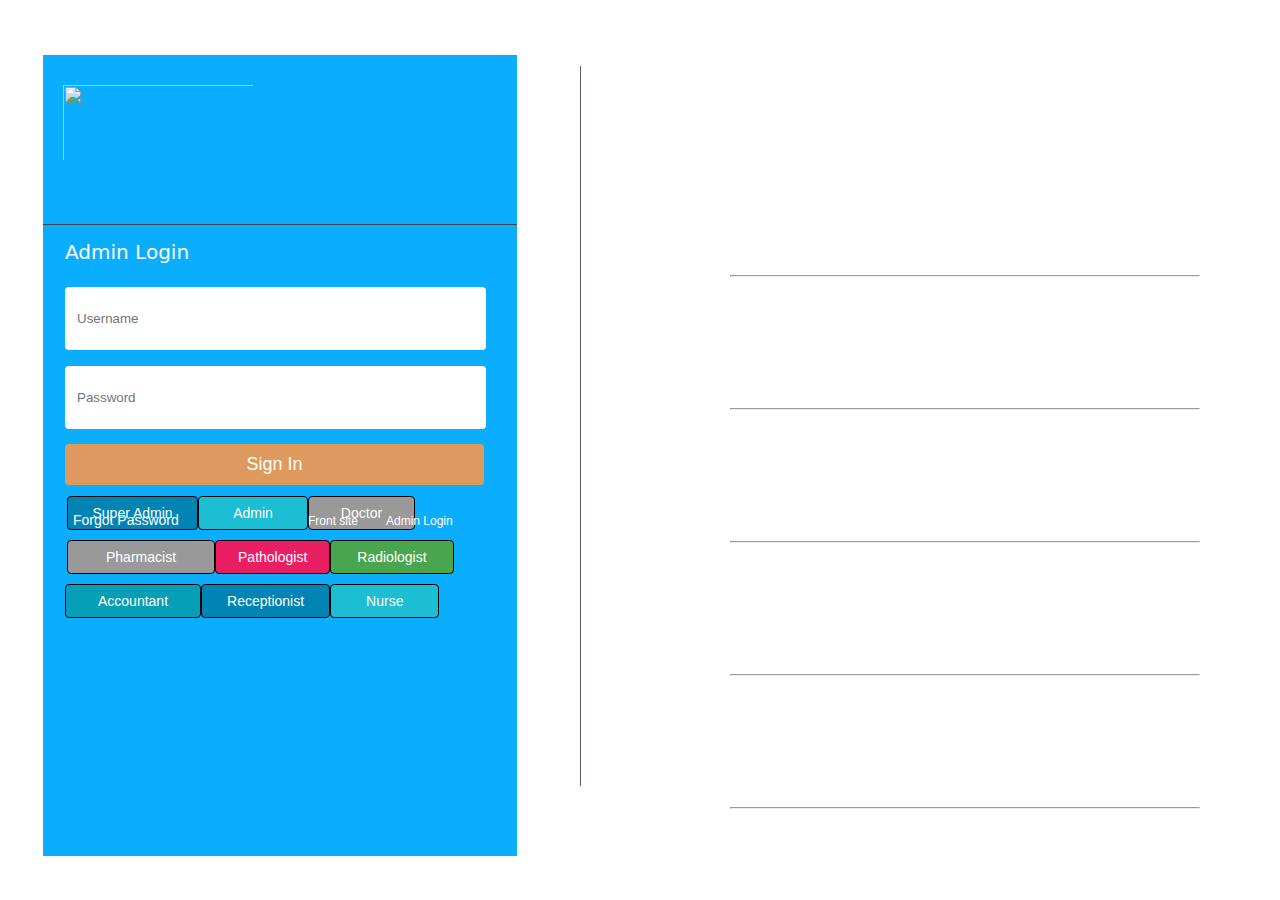
==== index Admin login.html @ 5d5d4e30 "Add new file" ====
<!DOCTYPE html>
<html lang="en">

<head>
    <meta charset="UTF-8">
    <meta name="viewport" content="width=device-width, initial-scale=1.0">
    <title>Document</title>
    <link rel="stylesheet" href="https://cdn.jsdelivr.net/npm/bootstrap-icons@1.11.1/font/bootstrap-icons.css"
        integrity="sha384-4LISF5TTJX/fLmGSxO53rV4miRxdg84mZsxmO8Rx5jGtp/LbrixFETvWa5a6sESd" crossorigin="anonymous">
    <style>
        * {
            margin: 0;
            padding: 0;
            box-sizing: border-box;
        }

        .container {
            width: 100%;
            height: 100vh;
            background-image: url(https://demo.smart-hospital.in/backend/usertemplate/assets/img/backgrounds/11.jpg);
            background-repeat: no-repeat;
            display: flex;
        }

        .left-content {
            width: 37%;
            height: 89vh;
            background-color: rgb(11, 174, 255);
            position: absolute;
            top: 55px;
            left: 43px;
        }

        .left-content img {
            width: 230px;
            height: 15vh;
            padding: 30px 20px;
        }

        .left-content #icon {
            position: absolute;
            float: right;
            font-size: 70px;
            padding: 6px 120px;
        }

        .line {
            border-bottom: 1px solid rgb(77, 66, 66);
        }

        .form h3 {
            font-size: 20px;
            color: white;
            font-weight: 500;
            font-family: system-ui, -apple-system, BlinkMacSystemFont, 'Segoe UI', Roboto, Oxygen, Ubuntu, Cantarell, 'Open Sans', 'Helvetica Neue', sans-serif;
            padding: 15px 22px;
        }

        form,
        input {
            width: 89%;
            height: 7vh;
            margin: 8px 22px;
            border: none;
            border-radius: 4px;
            padding: 0px 12px;
        }

        form,
        .btn {
            margin: 7px 22px;
            border: none;
            border-radius: 4px;
            padding: 10px 38.3%;
            background-color: #de995e;
            color: white;
            text-decoration: none;
        }

        .btn {
            font-size: 18px;
        }

        .btn:hover {
            background-color: #066dd4;
            transition: 0.6s ease-in-out;
        }

        .forgot a {
            position: absolute;
            top: 457px;
            left: 26px;
            color: white;
            text-decoration: none;
            font-family: sans-serif;
            font-size: 14px;
        }

        .front-site a {
            position: absolute;
            top: 459px;
            left: 265px;
            color: white;
            text-decoration: none;
            font-family: sans-serif;
            font-size: 12px;
        }

        .admin-login a {
            position: absolute;
            top: 459px;
            left: 343px;
            color: white;
            text-decoration: none;
            font-family: sans-serif;
            font-size: 12px;
        }

        .vertical-line {
            width: 0.5px;
            height: 80%;
            background-color: rgb(102, 91, 91);
            margin: 66px 70px 30px 580px;
        }

        .right-content {
            overflow: hidden;
            width: 63%;
            overflow-y: auto;
            height: 100%;
        }

        .content-side {
            font-size: 14px;
            padding: 80px;
            color: white;
            font-family: sans-serif;
        }

        .button1 {
            display: flex;
            margin: 4px 24px;
        }

        .button1 button {
            font-size: 14px;
            border: 1px solid black;
            border-radius: 4px;
        }

        .button2 {
            display: flex;
            margin: 10px 24px;

        }

        .button2 button {
            font-size: 14px;
            border: 1px solid black;
            border-radius: 4px;
        }

        .button3 {
            display: flex;
            margin: 10px 22px;

        }

        .button3 button {
            font-size: 14px;
            border: 1px solid black;
            border-radius: 4px;
        }

        /* Media queries */
        /* Media Queries */
        /* @media screen and (max-width: 768px) {
            .container {
                flex-direction: column;
                height: auto;
            }

            /* .left-content {
                align-items: center;
                width: 100%;
                height: 80vh;
                position: relative;
                border: none;
                margin-bottom: 20px;
            }

            .right-content {
                width: 100%;
                height: auto;
            } */
        }

        */
    </style>
</head>

<body>
    <div class="container">
        <div class="left-content">
            <img src="https://demo.smart-hospital.in/uploads/hospital_content/logo/0.png">
            <i id="icon" style="color: white;" class="bi bi-key"></i>
            <div class="line"></div>
            <div class="form">
                <h3>Admin Login</h3>
                <input type="text" id="displayInput" placeholder="Username"><br>
                <input type="password" id="passwordInput" placeholder="Password"><br>
                <button type="submit" class="btn">
                    Sign In</button>
            </div>
            <div class="button1">
                <button onclick="displayTextbtnsuper()"
                    style="background-color: #0084B4; color: white; padding: 8px 24.5px;"><i
                        class="bi bi-person-badge"></i>
                    Super Admin</button>
                <button onclick="displayTextbtnadmin()"
                    style="background-color: #1bbed3; color: white; padding: 8px 34px;"><i class="bi bi-person"></i>
                    Admin</button>
                <button onclick="displayTextbtndoctor()"
                    style="background-color: #999999; color: white; padding: 8px 32px;"><i
                        class="bi bi-file-person-fill"></i> Doctor</button>
            </div>
            <div class="button2">
                <button onclick="displayTextbtnpharmacist()"
                    style="background-color: #999; color: white; padding: 8px 38px;">Pharmacist</button>
                <button onclick="displayTextbtnpathologist()"
                    style="background-color: #e91e63; color: white; padding: 8px 22px;"><i
                        class="bi bi-capsule"></i>Pathologist</button>
                <button onclick="displayTextbtnradiologist()"
                    style="background-color: #4aa64e; color: white; padding: 8px 26px;">Radiologist</button>
            </div>
            <div class="button3">
                <button onclick="displayTextbtnaccountant()"
                    style="background-color: #079fb7; color: white; padding: 8px 32px;"><i
                        class="bi bi-calculator"></i>Accountant</button>
                <button onclick="displayTextbtnreceptionist()"
                    style="background-color: #0084B4; color: white; padding: 8px 25px;">Receptionist</button>
                <button onclick="displayTextbtnnurse()"
                    style="background-color: #1bbed3; color: white; padding: 8px 35px;"><i
                        class="bi bi-bandaid"></i>Nurse</button>
            </div>
            <div class="forgot">
                <a href="#"><i style="color: white; margin-right: 4px;" class="bi bi-key"></i>Forgot Password</a>
            </div>
            <div class="front-site">
                <a href="./index.html" target="_blank"><i class="bi bi-c-circle"></i>Front site</a>
            </div>
            <div class="admin-login">
                <a href="./index Admin login.html" target="_blank"><i class="bi bi-person"></i>Admin Login</a>
            </div>
        </div>
        <div class="vertical-line"></div>
        <div class="right-content">
            <div class="content-side">
                <h2>What"s new in Smart Hospital & Research Center</h2><br><br>
                <h3>4 Reasons to drink beetroot juice</h3><br>
                <p>Beet is linked to the improvement of a variety of conditions, especially for anemia. While there...
                </p><br>
                <p>Read More</p><br>
                <hr><br>
                <h3>Early warning signs of Multiple Sclerosis</h3><br>
                <p>The symptoms of MS vary widely from person to person and can affect any part of the body.
                    Depending...</p><br>
                <p>Read More</p><br>
                <hr><br>
                <h3>KIDNEY TRANSPLANTATION: FACTS AND MYTHS</h3><br>
                <p>Patients whose kidneys have permanently failed with irreversible damage are termed to have chronic...
                </p><br>
                <p>Read More</p><br>
                <hr><br>
                <h3>What You Should Know About Antibiotics?</h3><br>
                <p>We all fall ill, and doctors prescribe our medicine along with some antibiotics. Do you ever
                    wonder...</p><br>
                <p>Read More</p><br>
                <hr><br>
                <h3>Control diabetes for a healthy heart</h3><br>
                <p>Diabetes has reached an epidemic level worldwide. Type 2 diabetes is marked by high levels of
                    blood...</p><br>
                <p>Read More</p><br>
                <hr>
            </div>
        </div>
    </div>
    <script>
        function displayTextbtnsuper() {
            var displayText = "superadmin@gmail.com"; // Change this to the text you want to display
            document.getElementById("displayInput").value = displayText;
            var displayPassword = "superadmin@gmail.com"; // Change this to the password you want to display
            document.getElementById("passwordInput").value = displayPassword;
        }

        function displayTextbtnadmin() {
            var displayText = "admin@gmail.com"; // Change this to the text you want to display
            document.getElementById("displayInput").value = displayText;
            var displayPassword = "admin@gmail.com"; // Change this to the password you want to display
            document.getElementById("passwordInput").value = displayPassword;
        }

        function displayTextbtndoctor() {
            var displayText = "doctor@gmail.com"; // Change this to the text you want to display
            document.getElementById("displayInput").value = displayText;
            var displayPassword = "doctor@gmail.com"; // Change this to the password you want to display
            document.getElementById("passwordInput").value = displayPassword;
        }

        function displayTextbtnpharmacist() {
            var displayText = "pharmacist@gmail.com"; // Change this to the text you want to display
            document.getElementById("displayInput").value = displayText;
            var displayPassword = "pharmacist@gmail.com"; // Change this to the password you want to display
            document.getElementById("passwordInput").value = displayPassword;
        }

        function displayTextbtnpathologist() {
            var displayText = "pathologist@gmail.com"; // Change this to the text you want to display
            document.getElementById("displayInput").value = displayText;
            var displayPassword = "pathologist@gmail.com"; // Change this to the password you want to display
            document.getElementById("passwordInput").value = displayPassword;
        }

        function displayTextbtnradiologist() {
            var displayText = "radiologist@gmail.com"; // Change this to the text you want to display
            document.getElementById("displayInput").value = displayText;
            var displayPassword = "radiologist@gmail.com"; // Change this to the password you want to display
            document.getElementById("passwordInput").value = displayPassword;
        }

        function displayTextbtnaccountant() {
            var displayText = "accountantn@gmail.com"; // Change this to the text you want to display
            document.getElementById("displayInput").value = displayText;
            var displayPassword = "accountant@gmail.com"; // Change this to the password you want to display
            document.getElementById("passwordInput").value = displayPassword;
        }

        function displayTextbtnreceptionist() {
            var displayText = "receptionist@gmail.com"; // Change this to the text you want to display
            document.getElementById("displayInput").value = displayText;
            var displayPassword = "receptionist@gmail.com"; // Change this to the password you want to display
            document.getElementById("passwordInput").value = displayPassword;
        }

        function displayTextbtnnurse() {
            var displayText = "nurse@gmail.com"; // Change this to the text you want to display
            document.getElementById("displayInput").value = displayText;
            var displayPassword = "nurse@gmail.com"; // Change this to the password you want to display
            document.getElementById("passwordInput").value = displayPassword;
        }

    </script>

</body>

</html>
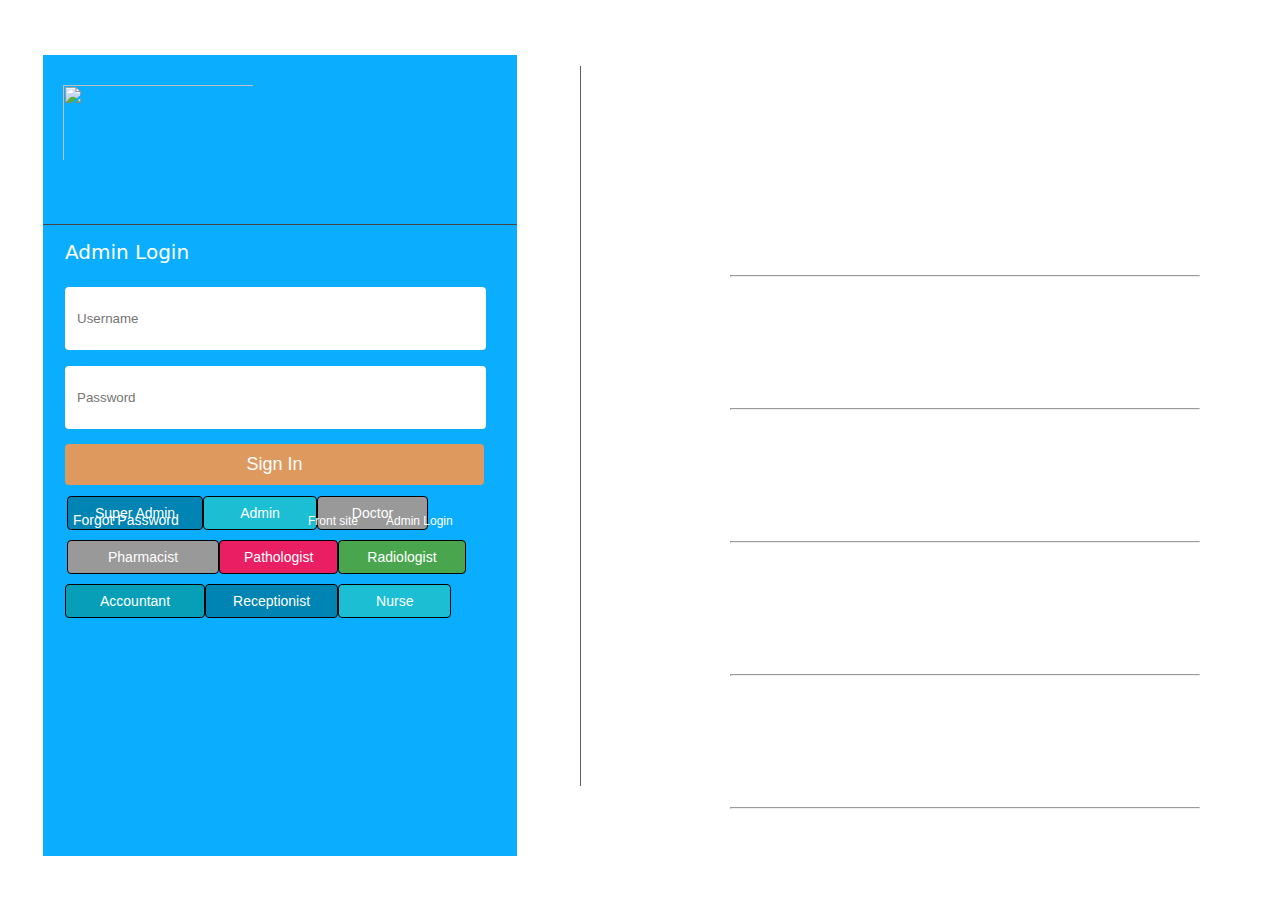
==== commit 02a467af: "Update index Admin login.html" ====
--- a/index Admin login.html
+++ b/index Admin login.html
@@ -148,6 +148,19 @@
             border-radius: 4px;
         }
 
+        .superadmin {
+            padding: 8px 27px;
+
+        }
+
+        .admin {
+            padding: 8px 36px;
+        }
+
+        .doctor {
+            padding: 8px 34px;
+        }
+
         .button2 {
             display: flex;
             margin: 10px 24px;
@@ -160,6 +173,18 @@
             border-radius: 4px;
         }
 
+        .pharmacist {
+            padding: 8px 40px;
+        }
+
+        .pathologist {
+            padding: 8px 24px;
+        }
+
+        .radiologist {
+            padding: 8px 28px;
+        }
+
         .button3 {
             display: flex;
             margin: 10px 22px;
@@ -172,30 +197,177 @@
             border-radius: 4px;
         }
 
-        /* Media queries */
+        .accountant {
+            padding: 8px 34px;
+        }
+
+        .receptionist {
+            padding: 8px 27px;
+        }
+
+        .nurse {
+            padding: 8px 37px;
+        }
+
         /* Media Queries */
-        /* @media screen and (max-width: 768px) {
+        @media screen and (max-width: 320px) {
+            body {
+                width: 320px;
+            }
+
             .container {
                 flex-direction: column;
                 height: auto;
             }
 
-            /* .left-content {
-                align-items: center;
-                width: 100%;
-                height: 80vh;
+            .left-content {
+                top: 18px;
+                left: 30px;
+                width: 80%;
+                height: 94vh;
                 position: relative;
                 border: none;
-                margin-bottom: 20px;
+            }
+
+            .left-content img {
+                width: 160px;
+                height: 18vh;
+                margin-bottom: 0px;
+            }
+
+            .left-content #icon {
+                float: right;
+                font-size: 34px;
+                padding: 23px 0px 0px 40px;
+            }
+
+            .form h3 {
+                font-size: 15px;
+                color: white;
+                font-weight: 500;
+                font-family: system-ui, -apple-system, BlinkMacSystemFont, 'Segoe UI', Roboto, Oxygen, Ubuntu, Cantarell, 'Open Sans', 'Helvetica Neue', sans-serif;
+                padding: 0px 22px;
+            }
+
+            form,
+            input {
+                width: 80%;
+                height: 6vh;
+                padding: 0px 12px;
+            }
+
+            .btn {
+                font-size: 12px;
+                padding: 10px 32.5%;
+            }
+
+            .line {
+                display: none;
+            }
+
+            .forgot a {
+                font-size: 11px;
+                top: 330px;
+                left: 20px;
+            }
+
+            .front-site a {
+                position: absolute;
+                top: 330px;
+                left: 156px;
+                font-size: 11px;
+            }
+
+            .admin-login a {
+                position: absolute;
+                top: 346px;
+                left: 150px;
+                font-size: 11px;
             }
 
             .right-content {
-                width: 100%;
+                width: 85%;
                 height: auto;
-            } */
-        }
-
-        */
+            }
+
+            .content-side {
+                padding: 13px 0px 20px 39px;
+                color: white;
+                font-family: sans-serif;
+                font-size: 10px;
+                display: block;
+            }
+
+            .button1 {
+                display: flex;
+                margin: 4px 24px;
+            }
+
+            .button1 button {
+                font-size: 10px;
+                border: 1px solid black;
+                border-radius: 4px;
+            }
+
+            .superadmin {
+                padding: 8px 4px;
+            }
+
+            .admin {
+                padding: 8px 10px;
+            }
+
+            .doctor {
+                padding: 8px 8px;
+            }
+
+            .button2 {
+                display: flex;
+                margin: 6px 24px;
+            }
+
+            .button2 button {
+                font-size: 10px;
+                border: 1px solid black;
+                border-radius: 4px;
+            }
+
+            .pharmacist {
+                padding: 8px 6px;
+            }
+
+            .pathologist {
+                padding: 8px 7px;
+            }
+
+            .radiologist {
+                padding: 8px 6px;
+            }
+
+            .button3 {
+                display: flex;
+                margin: 6px 24px;
+            }
+
+            .button3 button {
+                font-size: 10px;
+                border: 1px solid black;
+                border-radius: 4px;
+            }
+
+            .accountant {
+                padding: 8px 6px;
+            }
+
+            .receptionist {
+                padding: 8px 8px;
+            }
+
+            .nurse {
+                padding: 8px 8.5px;
+            }
+
+        }
     </style>
 </head>
 
@@ -213,34 +385,33 @@
                     Sign In</button>
             </div>
             <div class="button1">
-                <button onclick="displayTextbtnsuper()"
-                    style="background-color: #0084B4; color: white; padding: 8px 24.5px;"><i
-                        class="bi bi-person-badge"></i>
-                    Super Admin</button>
-                <button onclick="displayTextbtnadmin()"
-                    style="background-color: #1bbed3; color: white; padding: 8px 34px;"><i class="bi bi-person"></i>
+                <button onclick="displayTextbtnsuper()" class="superadmin"
+                    style="background-color: #0084B4; color: white;">
+                    <span><i class="bi bi-person-badge"></i>
+                    Super Admin</span>
+                </button>
+                <button onclick="displayTextbtnadmin()" class="admin"
+                    style="background-color: #1bbed3; color: white;"><i class="bi bi-person"></i>
                     Admin</button>
-                <button onclick="displayTextbtndoctor()"
-                    style="background-color: #999999; color: white; padding: 8px 32px;"><i
-                        class="bi bi-file-person-fill"></i> Doctor</button>
+                <button onclick="displayTextbtndoctor()" class="doctor"
+                    style="background-color: #999999; color: white;"><i class="bi bi-file-person-fill"></i>
+                    Doctor</button>
             </div>
             <div class="button2">
-                <button onclick="displayTextbtnpharmacist()"
-                    style="background-color: #999; color: white; padding: 8px 38px;">Pharmacist</button>
-                <button onclick="displayTextbtnpathologist()"
-                    style="background-color: #e91e63; color: white; padding: 8px 22px;"><i
-                        class="bi bi-capsule"></i>Pathologist</button>
-                <button onclick="displayTextbtnradiologist()"
-                    style="background-color: #4aa64e; color: white; padding: 8px 26px;">Radiologist</button>
+                <button onclick="displayTextbtnpharmacist()" class="pharmacist"
+                    style="background-color: #999; color: white;">Pharmacist</button>
+                <button onclick="displayTextbtnpathologist()" class="pathologist"
+                    style="background-color: #e91e63; color: white;"><i class="bi bi-capsule"></i>Pathologist</button>
+                <button onclick="displayTextbtnradiologist()" class="radiologist"
+                    style="background-color: #4aa64e; color: white;">Radiologist</button>
             </div>
             <div class="button3">
-                <button onclick="displayTextbtnaccountant()"
-                    style="background-color: #079fb7; color: white; padding: 8px 32px;"><i
-                        class="bi bi-calculator"></i>Accountant</button>
-                <button onclick="displayTextbtnreceptionist()"
-                    style="background-color: #0084B4; color: white; padding: 8px 25px;">Receptionist</button>
-                <button onclick="displayTextbtnnurse()"
-                    style="background-color: #1bbed3; color: white; padding: 8px 35px;"><i
+                <button onclick="displayTextbtnaccountant()" class="accountant"
+                    style="background-color: #079fb7; color: white;"><i class="bi bi-calculator"></i>Accountant</button>
+                <button onclick="displayTextbtnreceptionist()" class="receptionist"
+                    style="background-color: #0084B4; color: white;">Receptionist</button>
+                <button onclick="displayTextbtnnurse()" class="nurse"
+                    style="background-color: #1bbed3; color: white;"><i
                         class="bi bi-bandaid"></i>Nurse</button>
             </div>
             <div class="forgot">
@@ -287,65 +458,65 @@
     </div>
     <script>
         function displayTextbtnsuper() {
-            var displayText = "superadmin@gmail.com"; // Change this to the text you want to display
-            document.getElementById("displayInput").value = displayText;
-            var displayPassword = "superadmin@gmail.com"; // Change this to the password you want to display
+            var displayText = "superadmin@gmail.com";
+            document.getElementById("displayInput").value = displayText;
+            var displayPassword = "superadmin@gmail.com";
             document.getElementById("passwordInput").value = displayPassword;
         }
 
         function displayTextbtnadmin() {
-            var displayText = "admin@gmail.com"; // Change this to the text you want to display
-            document.getElementById("displayInput").value = displayText;
-            var displayPassword = "admin@gmail.com"; // Change this to the password you want to display
+            var displayText = "admin@gmail.com";
+            document.getElementById("displayInput").value = displayText;
+            var displayPassword = "admin@gmail.com";
             document.getElementById("passwordInput").value = displayPassword;
         }
 
         function displayTextbtndoctor() {
-            var displayText = "doctor@gmail.com"; // Change this to the text you want to display
-            document.getElementById("displayInput").value = displayText;
-            var displayPassword = "doctor@gmail.com"; // Change this to the password you want to display
+            var displayText = "doctor@gmail.com"; 
+            document.getElementById("displayInput").value = displayText;
+            var displayPassword = "doctor@gmail.com";
             document.getElementById("passwordInput").value = displayPassword;
         }
 
         function displayTextbtnpharmacist() {
-            var displayText = "pharmacist@gmail.com"; // Change this to the text you want to display
-            document.getElementById("displayInput").value = displayText;
-            var displayPassword = "pharmacist@gmail.com"; // Change this to the password you want to display
+            var displayText = "pharmacist@gmail.com"; 
+            document.getElementById("displayInput").value = displayText;
+            var displayPassword = "pharmacist@gmail.com";
             document.getElementById("passwordInput").value = displayPassword;
         }
 
         function displayTextbtnpathologist() {
-            var displayText = "pathologist@gmail.com"; // Change this to the text you want to display
-            document.getElementById("displayInput").value = displayText;
-            var displayPassword = "pathologist@gmail.com"; // Change this to the password you want to display
+            var displayText = "pathologist@gmail.com"; 
+            document.getElementById("displayInput").value = displayText;
+            var displayPassword = "pathologist@gmail.com";
             document.getElementById("passwordInput").value = displayPassword;
         }
 
         function displayTextbtnradiologist() {
-            var displayText = "radiologist@gmail.com"; // Change this to the text you want to display
-            document.getElementById("displayInput").value = displayText;
-            var displayPassword = "radiologist@gmail.com"; // Change this to the password you want to display
+            var displayText = "radiologist@gmail.com";
+            document.getElementById("displayInput").value = displayText;
+            var displayPassword = "radiologist@gmail.com";
             document.getElementById("passwordInput").value = displayPassword;
         }
 
         function displayTextbtnaccountant() {
-            var displayText = "accountantn@gmail.com"; // Change this to the text you want to display
-            document.getElementById("displayInput").value = displayText;
-            var displayPassword = "accountant@gmail.com"; // Change this to the password you want to display
+            var displayText = "accountantn@gmail.com";
+            document.getElementById("displayInput").value = displayText;
+            var displayPassword = "accountant@gmail.com";
             document.getElementById("passwordInput").value = displayPassword;
         }
 
         function displayTextbtnreceptionist() {
-            var displayText = "receptionist@gmail.com"; // Change this to the text you want to display
-            document.getElementById("displayInput").value = displayText;
-            var displayPassword = "receptionist@gmail.com"; // Change this to the password you want to display
+            var displayText = "receptionist@gmail.com";
+            document.getElementById("displayInput").value = displayText;
+            var displayPassword = "receptionist@gmail.com";
             document.getElementById("passwordInput").value = displayPassword;
         }
 
         function displayTextbtnnurse() {
-            var displayText = "nurse@gmail.com"; // Change this to the text you want to display
-            document.getElementById("displayInput").value = displayText;
-            var displayPassword = "nurse@gmail.com"; // Change this to the password you want to display
+            var displayText = "nurse@gmail.com";
+            document.getElementById("displayInput").value = displayText;
+            var displayPassword = "nurse@gmail.com"; 
             document.getElementById("passwordInput").value = displayPassword;
         }
 
@@ -353,4 +524,4 @@
 
 </body>
 
-</html>+</html>
